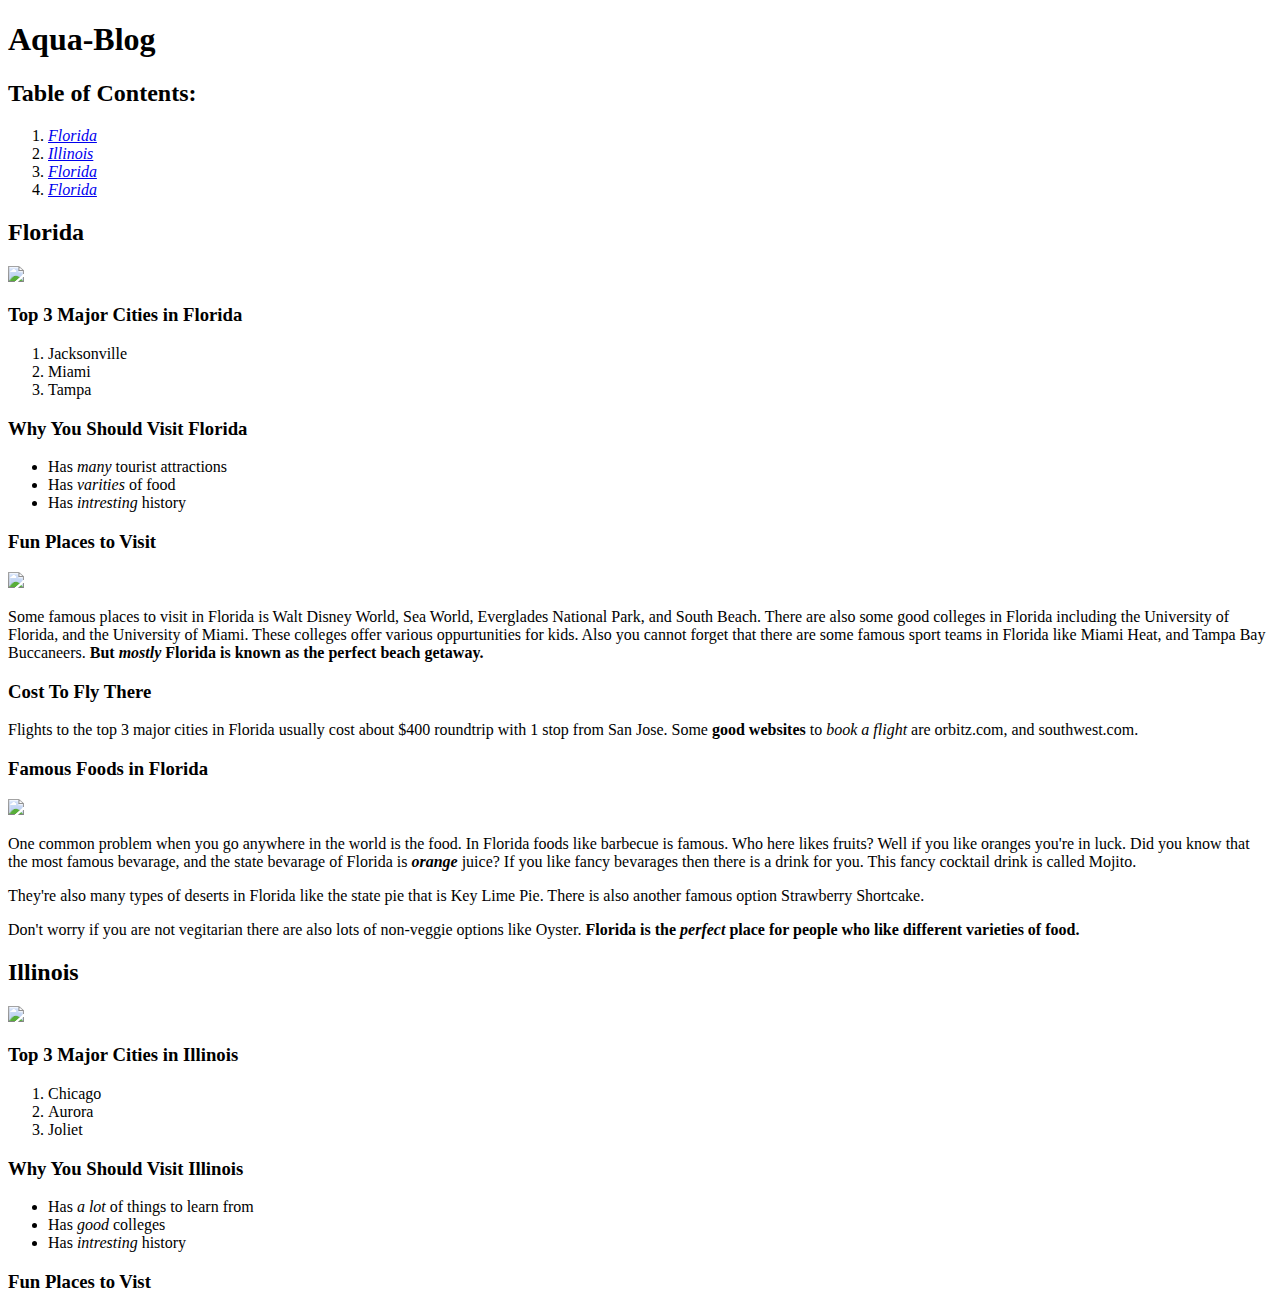
==== index.html @ 3150d2f9 "Create index.html" ====
<!DOCTYPE html>
<html>
    <head>
        <meta charset="utf-8">
        <title>Aqua-Blog States</title>
        <h1>Aqua-Blog</h1>
    </head>
    <body>
    <h2>Table of Contents:</h2>
    <ol>
        <li><em><a href="#florida">Florida</a></em></li>
        <li><em><a href="#illinois">Illinois</a></em></li>
        <li><em><a href="#florida">Florida</a></em></li>
        <li><em><a href="#florida">Florida</a></em></li>
    </ol>
    
    <h2 id="florida">Florida</h2>
    
        
        <img src="https://upload.wikimedia.org/wikipedia/commons/thumb/2/23/Sunny_Isles_Beach_skyline_2015_from_west.jpg/1920px-Sunny_Isles_Beach_skyline_2015_from_west.jpg"width="250">
       
      
       
       <h3> Top 3 Major Cities in Florida</h3>
       
       <ol>
           <li>Jacksonville</li>
           <li>Miami</li>
           <li>Tampa</li>
       </ol>
       
       
       <h3>Why You Should Visit Florida</h3>
       <ul>
           <li>Has <em>many</em> tourist attractions</li>
           <li>Has <em>varities</em> of food</li>
           <li>Has <em>intresting</em> history</li>
       </ul>
       
       <h3>Fun Places to Visit</h3>
       <img src="https://upload.wikimedia.org/wikipedia/commons/0/08/Magic_Kingdom_-_Cinderella_Castle_panorama_-_by_mrkathika.jpg" width="200">
       <p>Some famous places to visit in Florida is Walt Disney World, Sea World, Everglades National Park, and South Beach. There are also some good colleges in Florida including the University of Florida, and the University of Miami. These colleges offer various oppurtunities for kids. Also you cannot forget that there are some famous sport teams in Florida like Miami Heat, and Tampa Bay Buccaneers. <strong>But <em>mostly</em> Florida is known as the perfect beach getaway.</strong> </p>
       
       <h3>Cost To Fly There</h3>
       <p> Flights to the top 3 major cities in Florida usually cost about $400 roundtrip with 1 stop from San Jose. Some <strong>good websites</strong> to <em>book a flight</em> are orbitz.com, and southwest.com. </p>
       
       <h3>Famous Foods in Florida</h3>
       <img src="https://cdn.kastatic.org/third_party/javascript-khansrc/live-editor/build/images/food/hamburger.png" width="200">
       <p>One common problem when you go anywhere in the world is the food. In Florida foods like barbecue is famous. Who here likes fruits? Well if you like oranges you're in luck. Did you know that the most famous bevarage, and the state bevarage of Florida is <strong><em>orange</em></strong> juice? If you like fancy bevarages then there is a drink for you. This fancy cocktail drink is called Mojito. </p>
       
       <p>They're also many types of deserts in Florida like the state pie that is Key Lime Pie. There is also another famous option Strawberry Shortcake.</p>
       
       <p>Don't worry if you are not vegitarian there are also lots of non-veggie options like Oyster. <strong>Florida is the <em>perfect</em> place for people who like different varieties of food.</strong> </p>
        
    <h2 id="illinois">Illinois</h2>
        
    <img src="https://upload.wikimedia.org/wikipedia/commons/3/3b/Illinois-Center-3-View.jpg"width="250">
    
    <h3> Top 3 Major Cities in Illinois</h3>
       
       <ol>
           <li>Chicago</li>
           <li>Aurora</li>
           <li>Joliet</li>
       </ol>
        
        <h3>Why You Should Visit Illinois</h3>
       <ul>
           <li>Has <em>a lot</em> of things to learn from</li>
           <li>Has <em>good</em> colleges</li>
           <li>Has <em>intresting</em> history</li>
       </ul>
       
       <h3>Fun Places to Vist</h3> 
        
    </body>
</html>
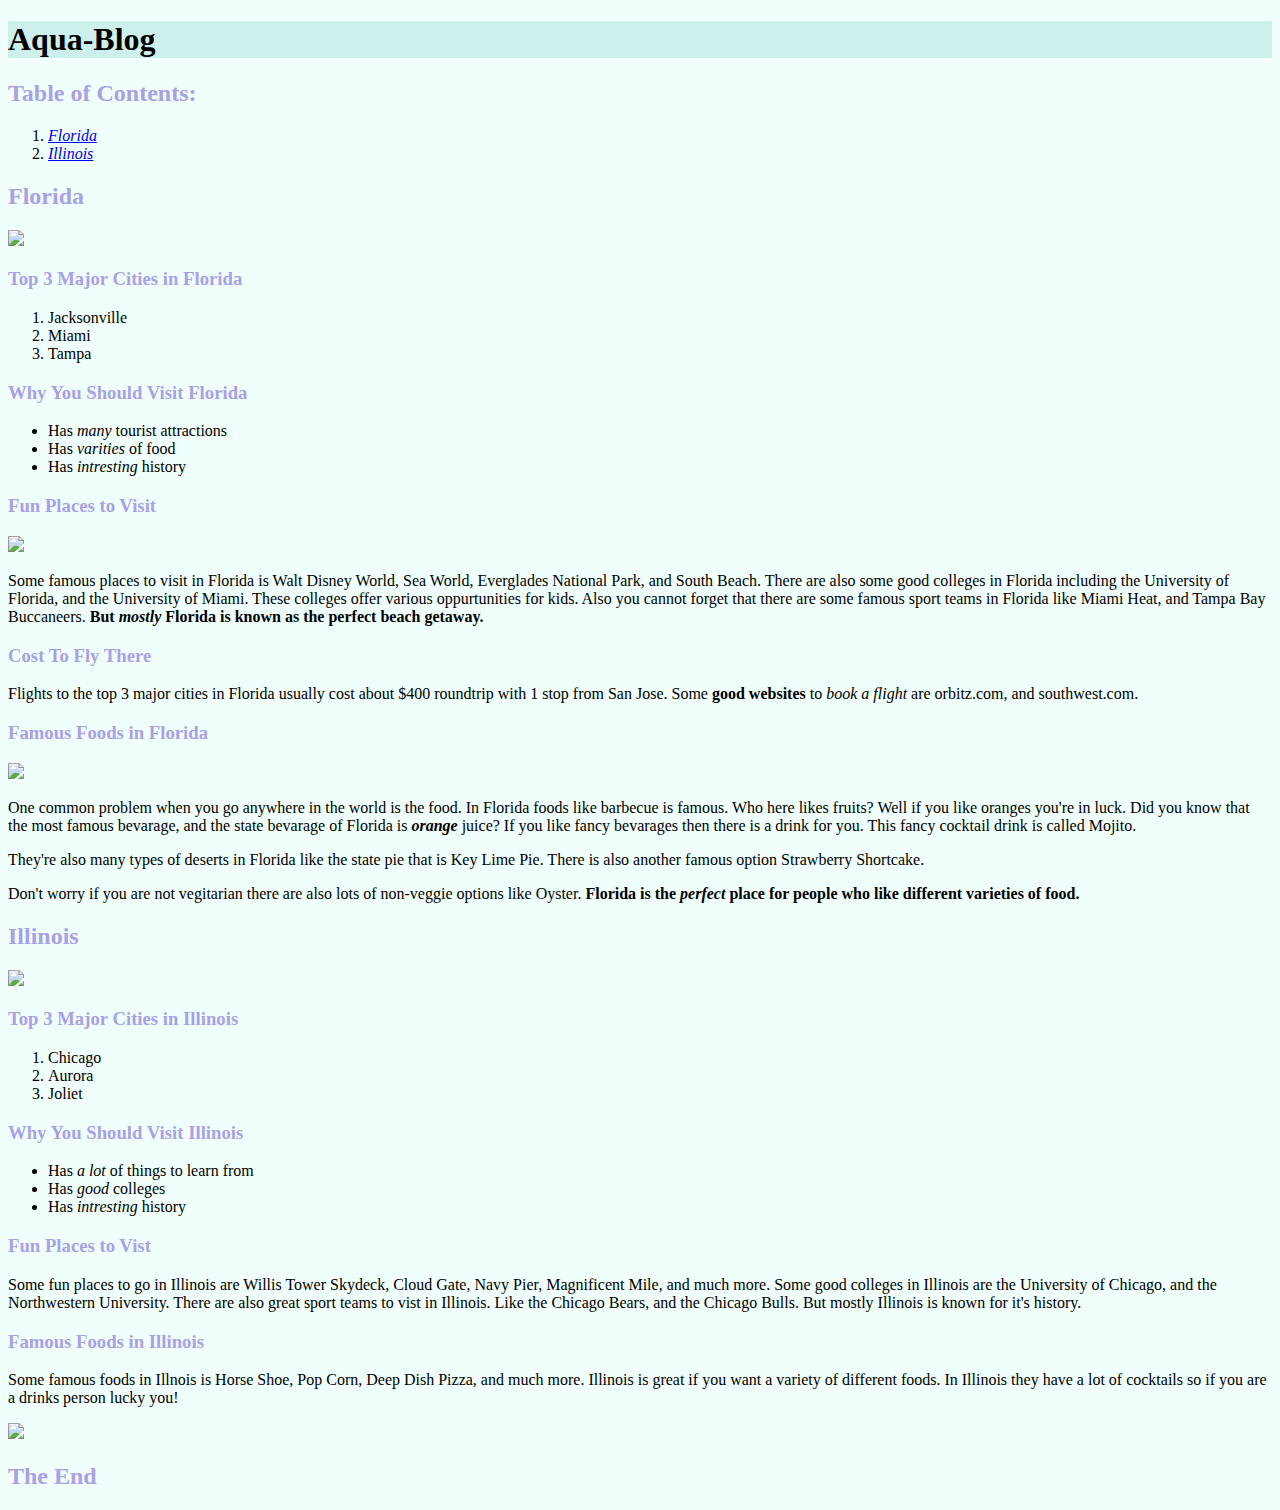
==== commit b21ed997: "Update index.html" ====
--- a/index.html
+++ b/index.html
@@ -4,14 +4,28 @@
         <meta charset="utf-8">
         <title>Aqua-Blog States</title>
         <h1>Aqua-Blog</h1>
+        <style>
+            h1 {
+                background-color:rgb(206, 240, 237);
+            }
+            
+            h2 {
+                color:rgb(169, 161, 230);
+            }
+            h3 {
+                color:rgb(169, 161, 230);
+            }
+            body {
+                background-color:rgb(240, 255, 251);
+            }
+        </style>
     </head>
     <body>
     <h2>Table of Contents:</h2>
     <ol>
         <li><em><a href="#florida">Florida</a></em></li>
         <li><em><a href="#illinois">Illinois</a></em></li>
-        <li><em><a href="#florida">Florida</a></em></li>
-        <li><em><a href="#florida">Florida</a></em></li>
+        
     </ol>
     
     <h2 id="florida">Florida</h2>
@@ -45,7 +59,7 @@
        <p> Flights to the top 3 major cities in Florida usually cost about $400 roundtrip with 1 stop from San Jose. Some <strong>good websites</strong> to <em>book a flight</em> are orbitz.com, and southwest.com. </p>
        
        <h3>Famous Foods in Florida</h3>
-       <img src="https://cdn.kastatic.org/third_party/javascript-khansrc/live-editor/build/images/food/hamburger.png" width="200">
+       <img src="https://upload.wikimedia.org/wikipedia/commons/thumb/5/5a/Oranges_and_orange_juice.jpg/800px-Oranges_and_orange_juice.jpg" width="150">
        <p>One common problem when you go anywhere in the world is the food. In Florida foods like barbecue is famous. Who here likes fruits? Well if you like oranges you're in luck. Did you know that the most famous bevarage, and the state bevarage of Florida is <strong><em>orange</em></strong> juice? If you like fancy bevarages then there is a drink for you. This fancy cocktail drink is called Mojito. </p>
        
        <p>They're also many types of deserts in Florida like the state pie that is Key Lime Pie. There is also another famous option Strawberry Shortcake.</p>
@@ -72,6 +86,14 @@
        </ul>
        
        <h3>Fun Places to Vist</h3> 
+        <p>Some fun places to go in Illinois are Willis Tower Skydeck, Cloud Gate, Navy Pier, Magnificent Mile, and much more. Some good colleges in Illinois are the University of Chicago, and the Northwestern University. There are also great sport teams to vist in Illinois. Like the Chicago Bears, and the Chicago Bulls. But mostly Illinois is known for it's history.</p>
+    
+       <h3>Famous Foods in Illinois</h3> 
+        <p>Some famous foods in Illnois is Horse Shoe, Pop Corn, Deep Dish Pizza, and much more. Illinois is great if you want a variety of different foods. In Illinois they have a lot of cocktails so if you are a drinks person lucky you!</p>
+        <img src="https://upload.wikimedia.org/wikipedia/commons/thumb/b/bd/Chicago-style_pizza.jpg/1920px-Chicago-style_pizza.jpg" width="200">
         
+        
+        <h2>The End</h2>
+        <p></p>
     </body>
 </html>
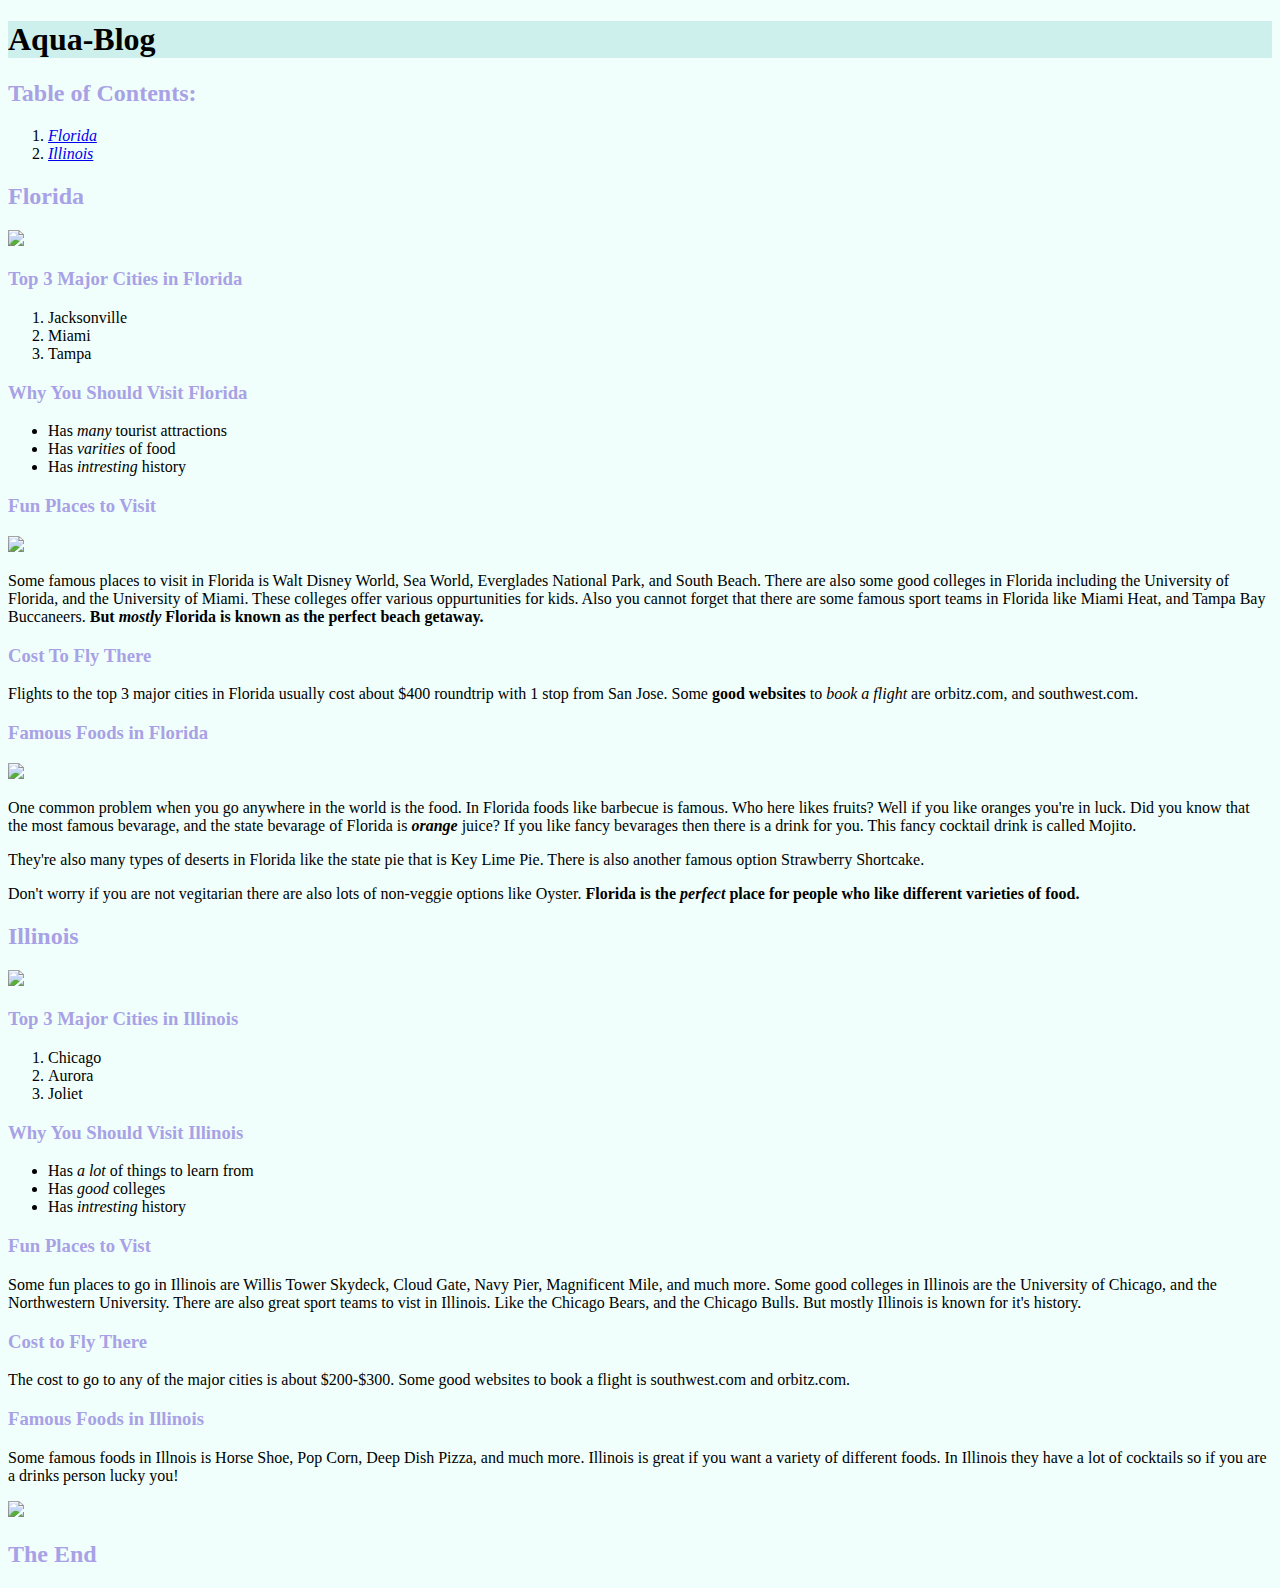
==== commit 320382e2: "Update index.html" ====
--- a/index.html
+++ b/index.html
@@ -88,6 +88,13 @@
        <h3>Fun Places to Vist</h3> 
         <p>Some fun places to go in Illinois are Willis Tower Skydeck, Cloud Gate, Navy Pier, Magnificent Mile, and much more. Some good colleges in Illinois are the University of Chicago, and the Northwestern University. There are also great sport teams to vist in Illinois. Like the Chicago Bears, and the Chicago Bulls. But mostly Illinois is known for it's history.</p>
     
+       
+       <h3>Cost to Fly There</h3>
+       
+       <p>The cost to go to any of the major cities is about $200-$300. Some good websites to book a flight is southwest.com and orbitz.com.</p>
+       
+       
+       
        <h3>Famous Foods in Illinois</h3> 
         <p>Some famous foods in Illnois is Horse Shoe, Pop Corn, Deep Dish Pizza, and much more. Illinois is great if you want a variety of different foods. In Illinois they have a lot of cocktails so if you are a drinks person lucky you!</p>
         <img src="https://upload.wikimedia.org/wikipedia/commons/thumb/b/bd/Chicago-style_pizza.jpg/1920px-Chicago-style_pizza.jpg" width="200">
